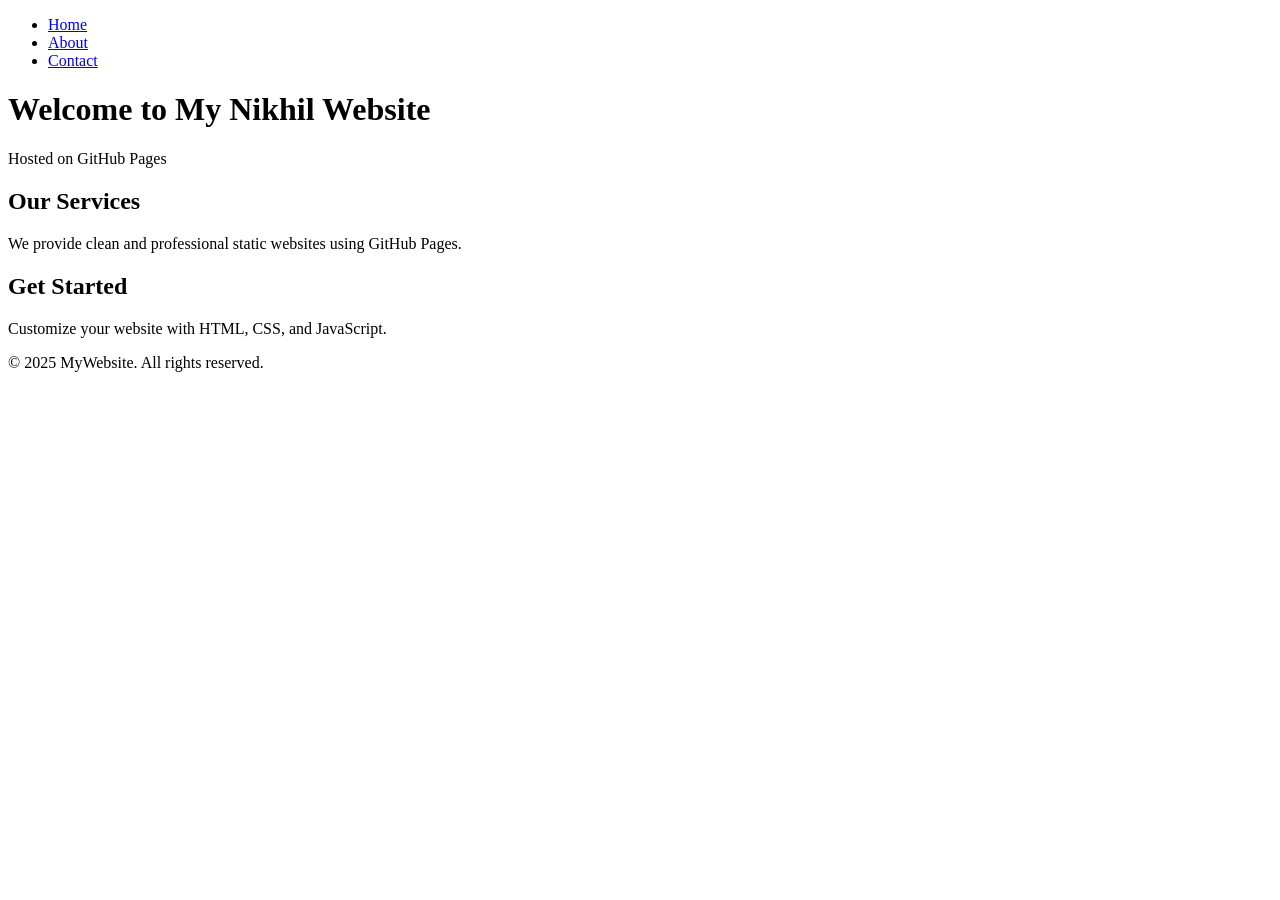
==== index.html @ 5a388a22 "Create index.html" ====
<!DOCTYPE html>
<html lang="en">
<head>
    <meta charset="UTF-8">
    <meta name="viewport" content="width=device-width, initial-scale=1.0">
    <title>My GitHub Pages Website</title>
    <link rel="stylesheet" href="style.css">
</head>
<body>
    <header>
        <nav>
            <ul>
                <li><a href="index.html">Home</a></li>
                <li><a href="about.html">About</a></li>
                <li><a href="contact.html">Contact</a></li>
            </ul>
        </nav>
        <h1>Welcome to My Nikhil Website</h1>
        <p>Hosted on GitHub Pages</p>
    </header>
    <main>
        <section>
            <h2>Our Services</h2>
            <p>We provide clean and professional static websites using GitHub Pages.</p>
        </section>
        <section>
            <h2>Get Started</h2>
            <p>Customize your website with HTML, CSS, and JavaScript.</p>
        </section>
    </main>
    <footer>
        <p>&copy; 2025 MyWebsite. All rights reserved.</p>
    </footer>
</body>
</html>
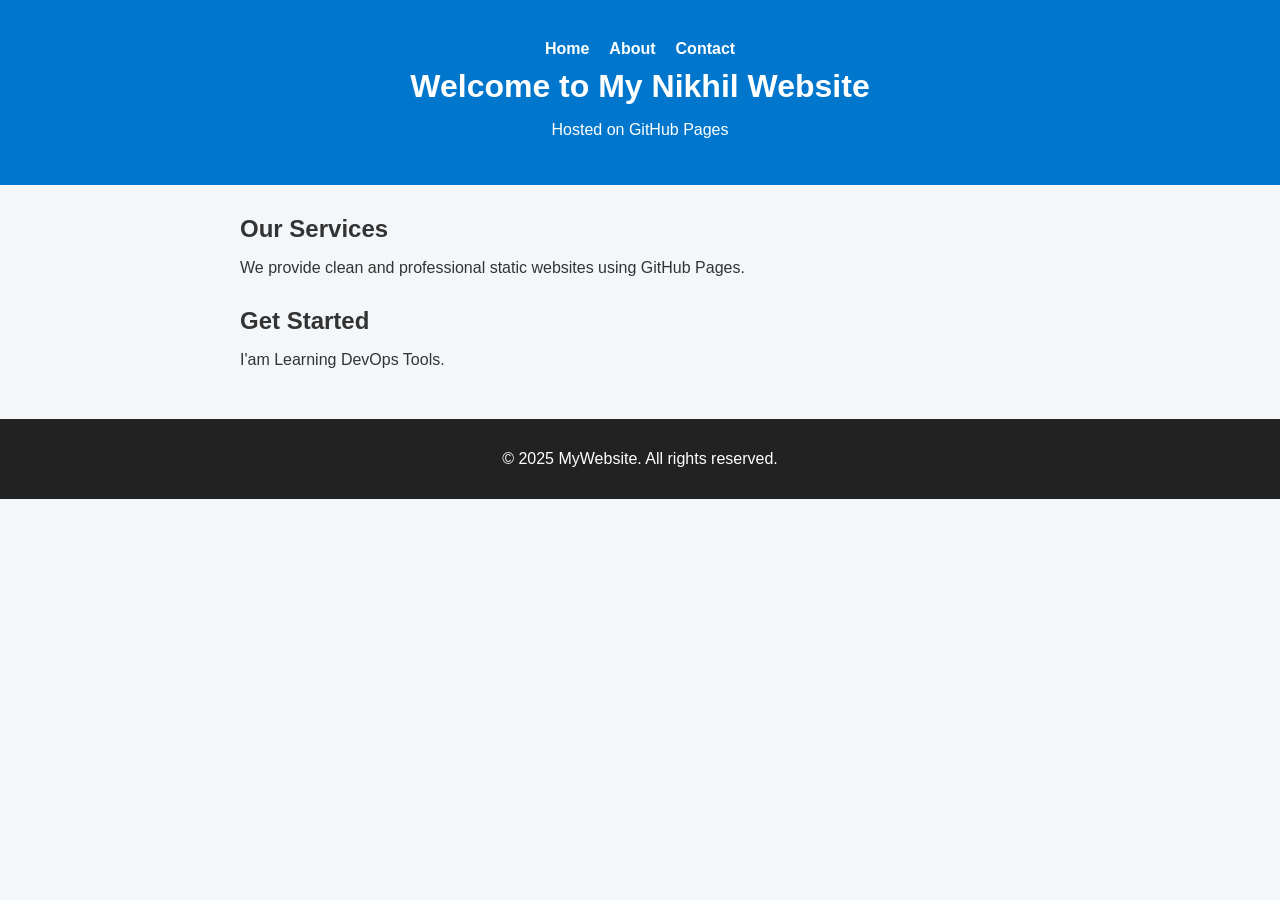
==== commit b26ceabb: "Update index.html" ====
--- a/index.html
+++ b/index.html
@@ -3,7 +3,7 @@
 <head>
     <meta charset="UTF-8">
     <meta name="viewport" content="width=device-width, initial-scale=1.0">
-    <title>My GitHub Pages Website</title>
+    <title>Nikhil_World</title>
     <link rel="stylesheet" href="style.css">
 </head>
 <body>
@@ -25,7 +25,7 @@
         </section>
         <section>
             <h2>Get Started</h2>
-            <p>Customize your website with HTML, CSS, and JavaScript.</p>
+            <p>I'am Learning DevOps Tools.</p>
         </section>
     </main>
     <footer>
--- a/style.css
+++ b/style.css
@@ -0,0 +1,58 @@
+/* General Styles */
+body {
+    font-family: Arial, sans-serif;
+    margin: 0;
+    padding: 0;
+    background-color: #f4f7f9;
+    color: #333;
+}
+
+/* Header & Navigation */
+header {
+    background-color: #0077cc;
+    color: #fff;
+    text-align: center;
+    padding: 30px 20px;
+}
+
+nav ul {
+    list-style-type: none;
+    padding: 0;
+    margin: 10px 0;
+    display: flex;
+    justify-content: center;
+    gap: 20px;
+}
+
+nav ul li a {
+    color: #fff;
+    text-decoration: none;
+    font-weight: bold;
+}
+
+nav ul li a.active, nav ul li a:hover {
+    text-decoration: underline;
+}
+
+/* Main Content */
+main {
+    padding: 20px;
+    max-width: 800px;
+    margin: 0 auto;
+}
+
+main section {
+    margin-bottom: 30px;
+}
+
+h1, h2 {
+    margin: 10px 0;
+}
+
+/* Footer */
+footer {
+    background-color: #222;
+    color: #fff;
+    text-align: center;
+    padding: 15px 0;
+}
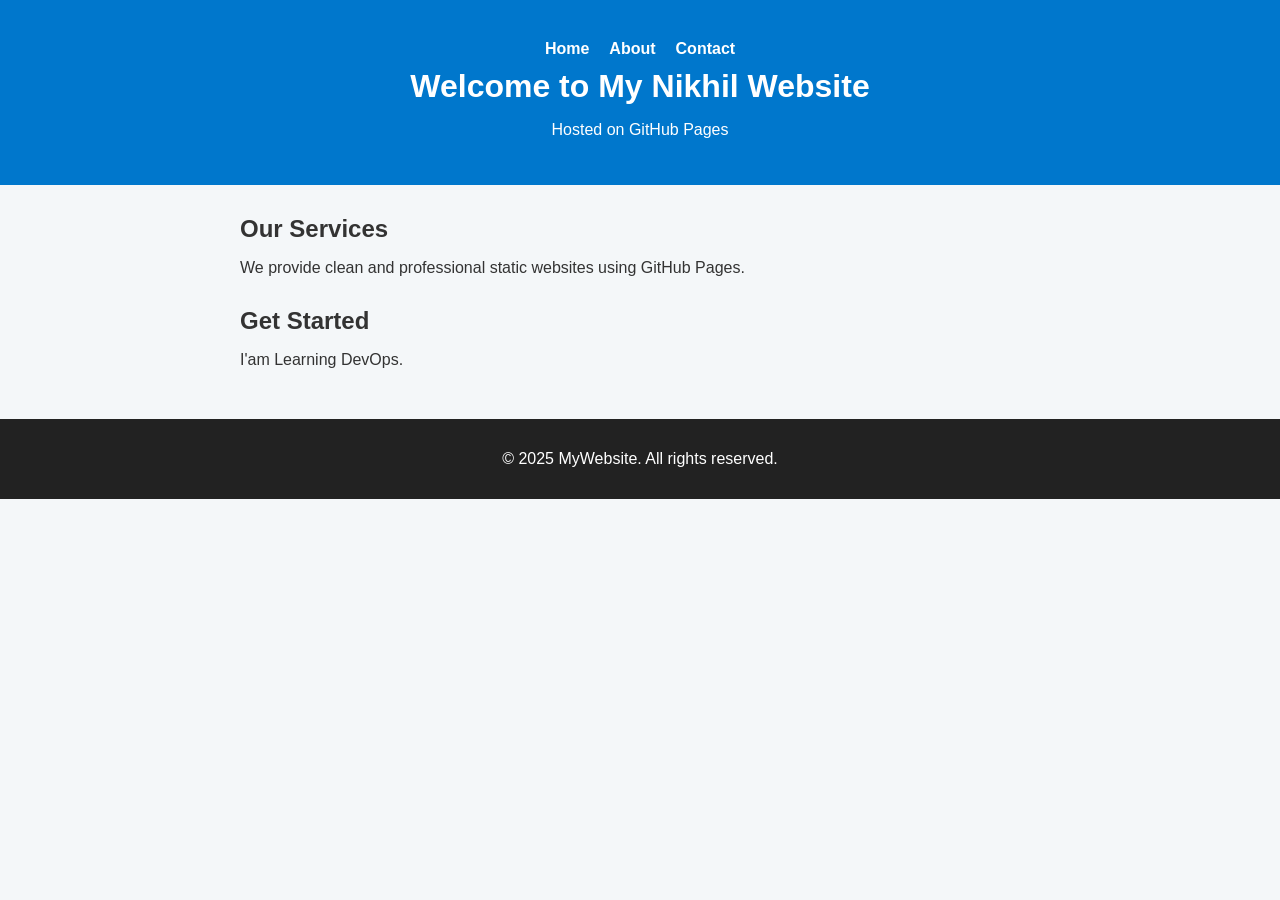
==== commit 9c2d4252: "Update index.html" ====
--- a/index.html
+++ b/index.html
@@ -25,7 +25,7 @@
         </section>
         <section>
             <h2>Get Started</h2>
-            <p>I'am Learning DevOps Tools.</p>
+            <p>I'am Learning DevOps.</p>
         </section>
     </main>
     <footer>
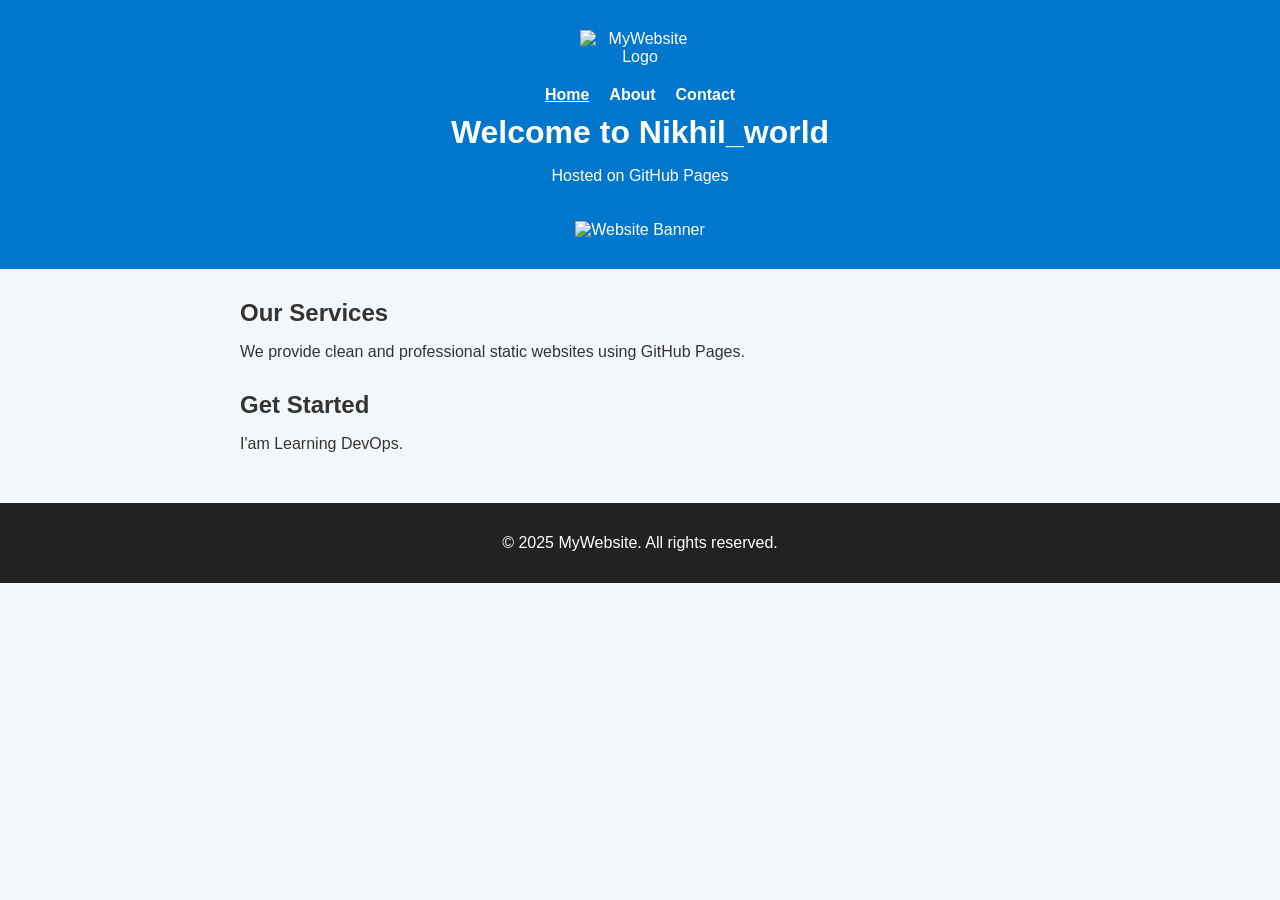
==== commit 1c75df9c: "Update index.html" ====
--- a/index.html
+++ b/index.html
@@ -3,20 +3,26 @@
 <head>
     <meta charset="UTF-8">
     <meta name="viewport" content="width=device-width, initial-scale=1.0">
-    <title>Nikhil_World</title>
+    <title>My GitHub Pages Website</title>
     <link rel="stylesheet" href="style.css">
 </head>
 <body>
     <header>
+        <!-- Logo -->
+        <img src="images/logo.png" alt="MyWebsite Logo" style="width:120px; display:block; margin: 0 auto 20px;">
+        
         <nav>
             <ul>
-                <li><a href="index.html">Home</a></li>
+                <li><a href="index.html" class="active">Home</a></li>
                 <li><a href="about.html">About</a></li>
                 <li><a href="contact.html">Contact</a></li>
             </ul>
         </nav>
-        <h1>Welcome to My Nikhil Website</h1>
+        <h1>Welcome to Nikhil_world</h1>
         <p>Hosted on GitHub Pages</p>
+
+        <!-- Banner Image -->
+        <img src="images/banner.png" alt="Website Banner" style="width:100%; max-height:300px; object-fit:cover; margin-top:20px;">
     </header>
     <main>
         <section>
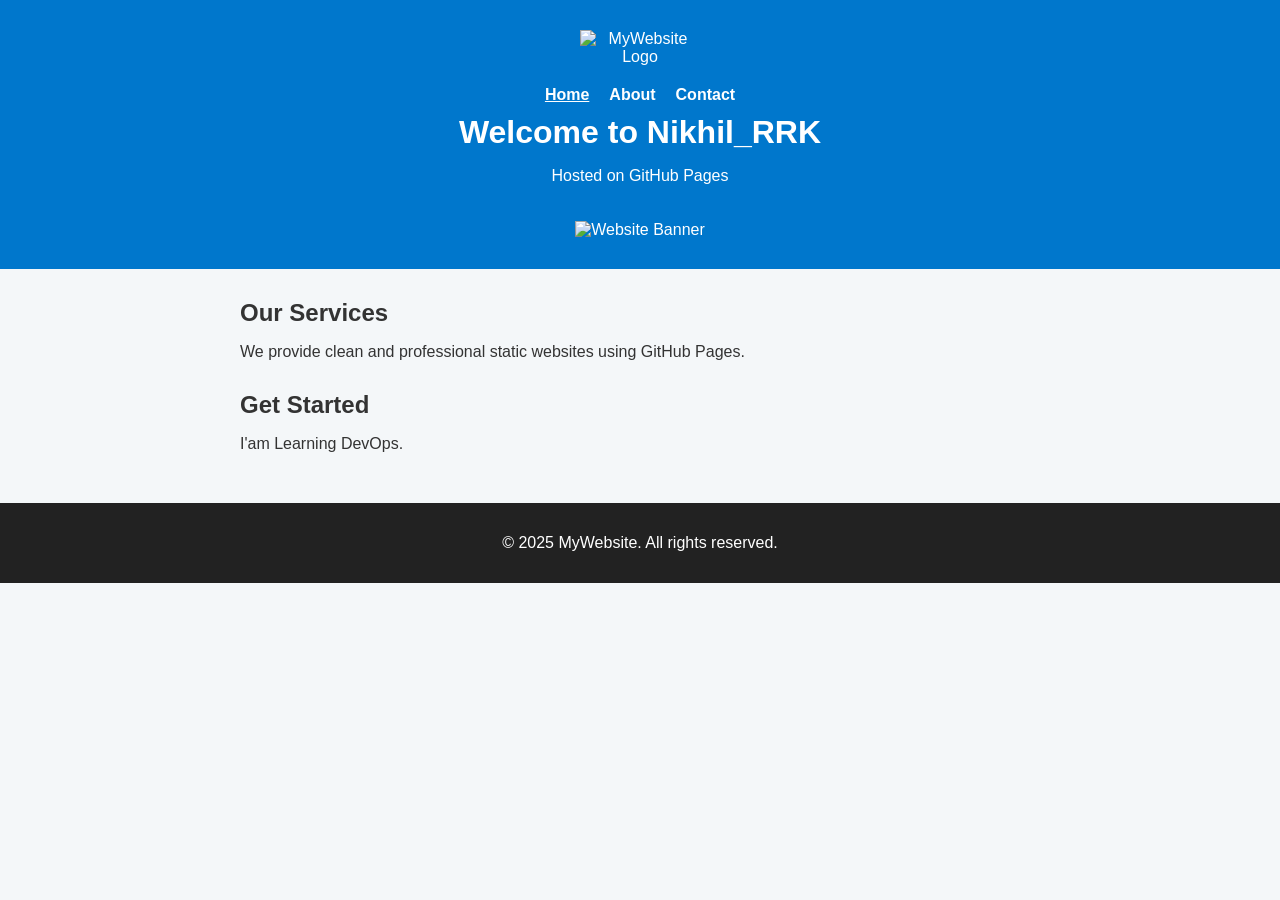
==== commit 0c7710c6: "Update index.html" ====
--- a/index.html
+++ b/index.html
@@ -3,7 +3,7 @@
 <head>
     <meta charset="UTF-8">
     <meta name="viewport" content="width=device-width, initial-scale=1.0">
-    <title>My GitHub Pages Website</title>
+    <title>Nikhil_RRK</title>
     <link rel="stylesheet" href="style.css">
 </head>
 <body>
@@ -18,7 +18,7 @@
                 <li><a href="contact.html">Contact</a></li>
             </ul>
         </nav>
-        <h1>Welcome to Nikhil_world</h1>
+        <h1>Welcome to Nikhil_RRK</h1>
         <p>Hosted on GitHub Pages</p>
 
         <!-- Banner Image -->
